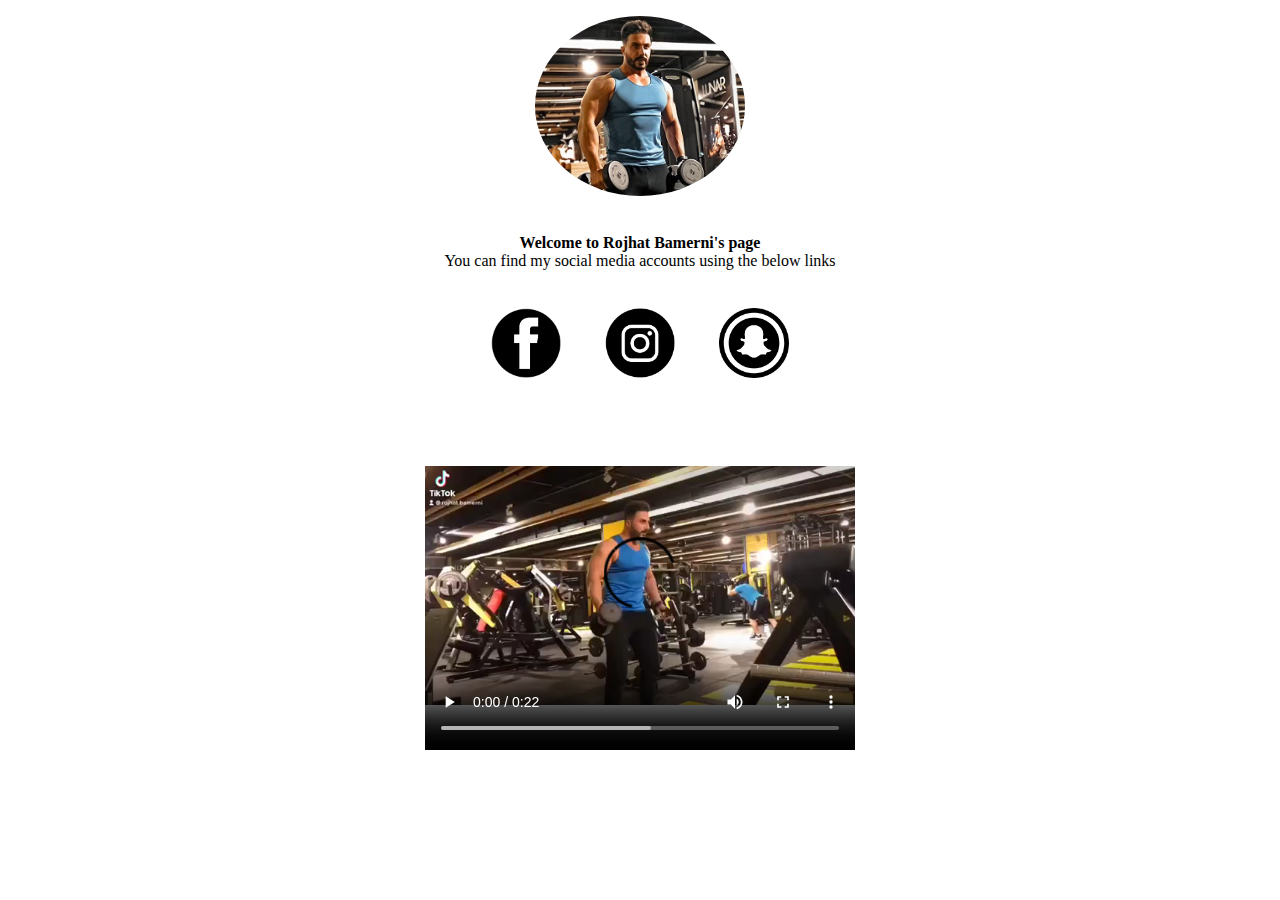
==== index.html @ d6068297 "Add files via upload" ====
<!DOCTYPE html>
<html>
<head >
<link rel="stylesheet" href="button.css">
<style>
    div.container {
      display:inline-block;
	padding: 20px;
    }
  </style>
</head>
   
   <body>
   <p class="aligncenter">
   <img class="circleimage" src="11.jpg">
   </p>
   <br>
   <center><b>Welcome to Rojhat Bamerni's page</b></center>
   <center>You can find my social media accounts using the below links</center>
   
   <br>
   <center>
   <div class="container">
   <a href="https://web.facebook.com/profile.php?id=100008391335220">
    <img src="facebook.png" height="70" width="70" />
    </a> 
  </div>
  <div class="container">
  <a href="https://instagram.com/rojhat_bamerni?utm_medium=copy_link">
    <img class="middle-img" src="instagram.png" height="70" width="70" />
  </a>  
  </div>
  <div class="container">
  <a href="https://www.snapchat.com/add/arojhat096">
    <img src="snapchat.png" height="70" width="70" />
  </a>  
  </div>
</div>
</center>
   
   
   
	<br>
	<center><video width="430" height="330" controls>
  <source src="roj.mp4" type="video/mp4">
</video></center>
   </body>
</html>
---- button.css ----
.circleimage{
	width: 210px;
	height: 180px;
border-radius: 50%;	
}
.aligncenter {
    text-align: center;
}
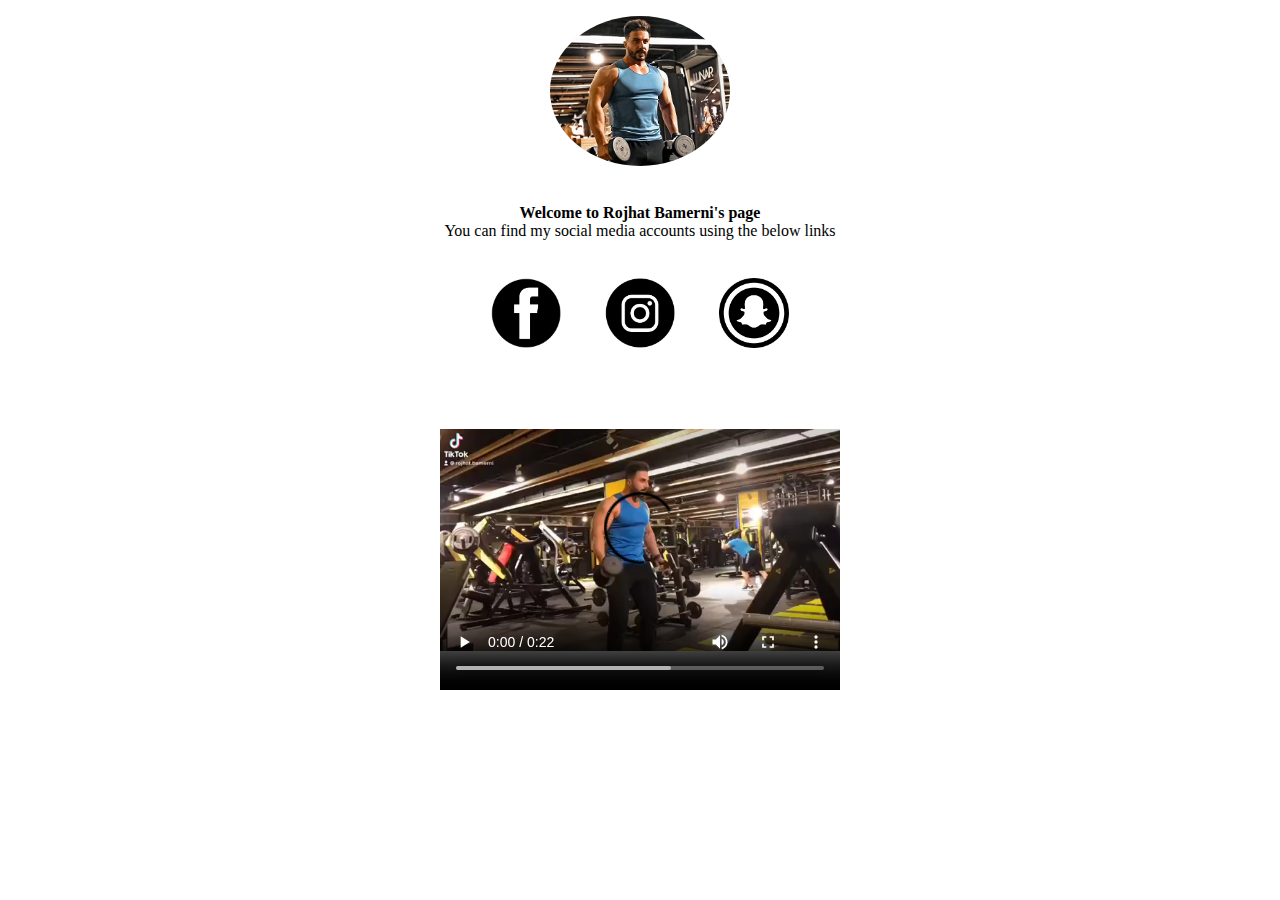
==== commit 940a683b: "Update index.html" ====
--- a/index.html
+++ b/index.html
@@ -1,6 +1,7 @@
 <!DOCTYPE html>
 <html>
 <head >
+	<meta name="viewport" content="width=device-width, initial-scale=1.0">
 <link rel="stylesheet" href="button.css">
 <style>
     div.container {
@@ -41,8 +42,8 @@
    
    
 	<br>
-	<center><video width="430" height="330" controls>
+	<center><video width="400" height="300" controls>
   <source src="roj.mp4" type="video/mp4">
 </video></center>
    </body>
-</html> +</html> 
--- a/button.css
+++ b/button.css
@@ -1,6 +1,6 @@
 .circleimage{
-	width: 210px;
-	height: 180px;
+	width: 180px;
+	height: 150px;
 border-radius: 50%;	
 }
 .aligncenter {
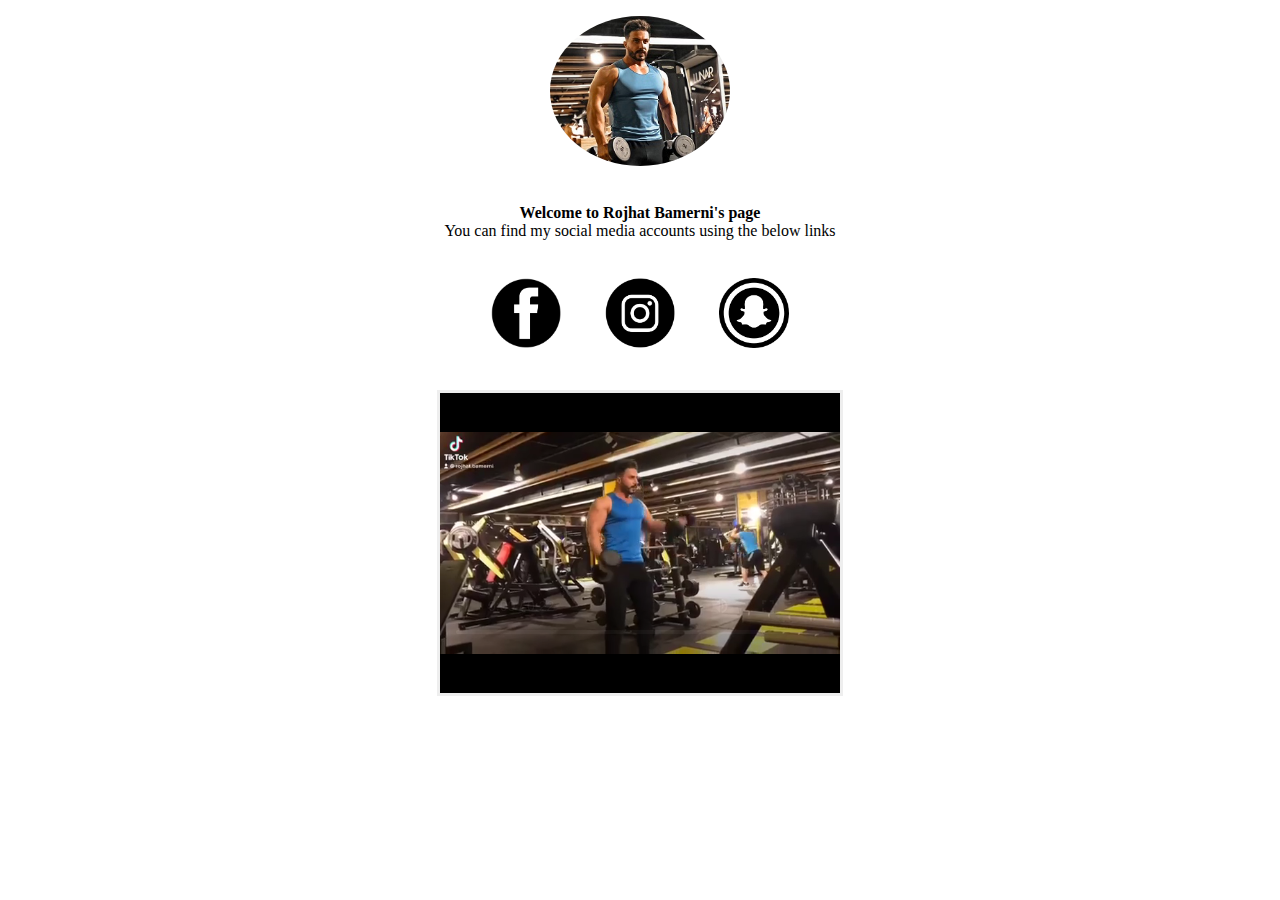
==== commit 6e063136: "Update index.html" ====
--- a/index.html
+++ b/index.html
@@ -42,8 +42,8 @@
    
    
 	<br>
-	<center><video width="400" height="300" controls>
-  <source src="roj.mp4" type="video/mp4">
-</video></center>
+	<center>
+	<iframe style="border: 3px solid #EEE;" src="roj.mp4" width="400" height="300" frameborder="0" allowfullscreen="allowfullscreen"></iframe> 
+	</center>
    </body>
 </html> 
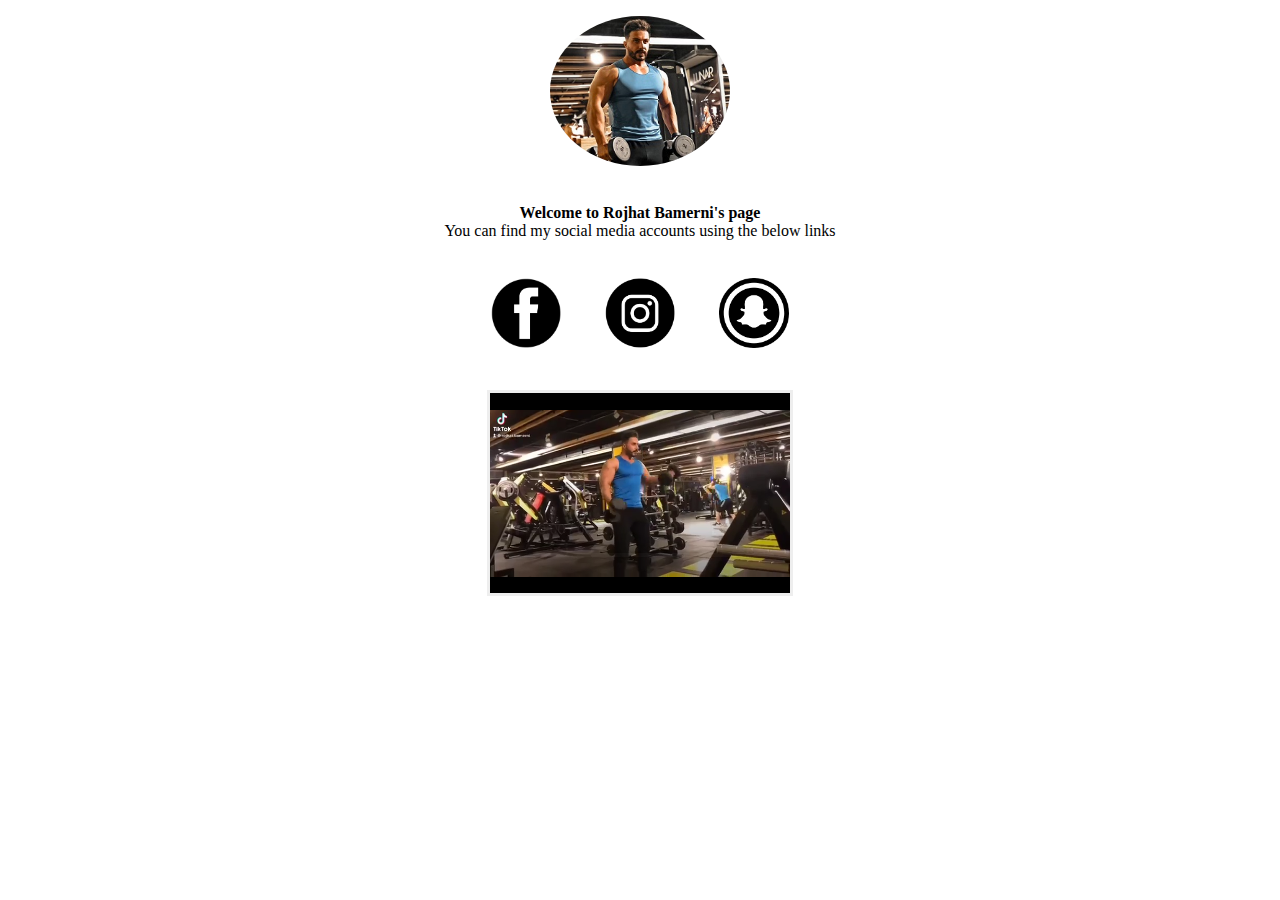
==== commit e3a327f0: "Update index.html" ====
--- a/index.html
+++ b/index.html
@@ -43,7 +43,7 @@
    
 	<br>
 	<center>
-	<iframe style="border: 3px solid #EEE;" src="roj.mp4" width="400" height="300" frameborder="0" allowfullscreen="allowfullscreen"></iframe> 
+	<iframe style="border: 3px solid #EEE;" src="roj.mp4" width="300" height="200" frameborder="0" allowfullscreen="allowfullscreen"></iframe> 
 	</center>
    </body>
 </html> 
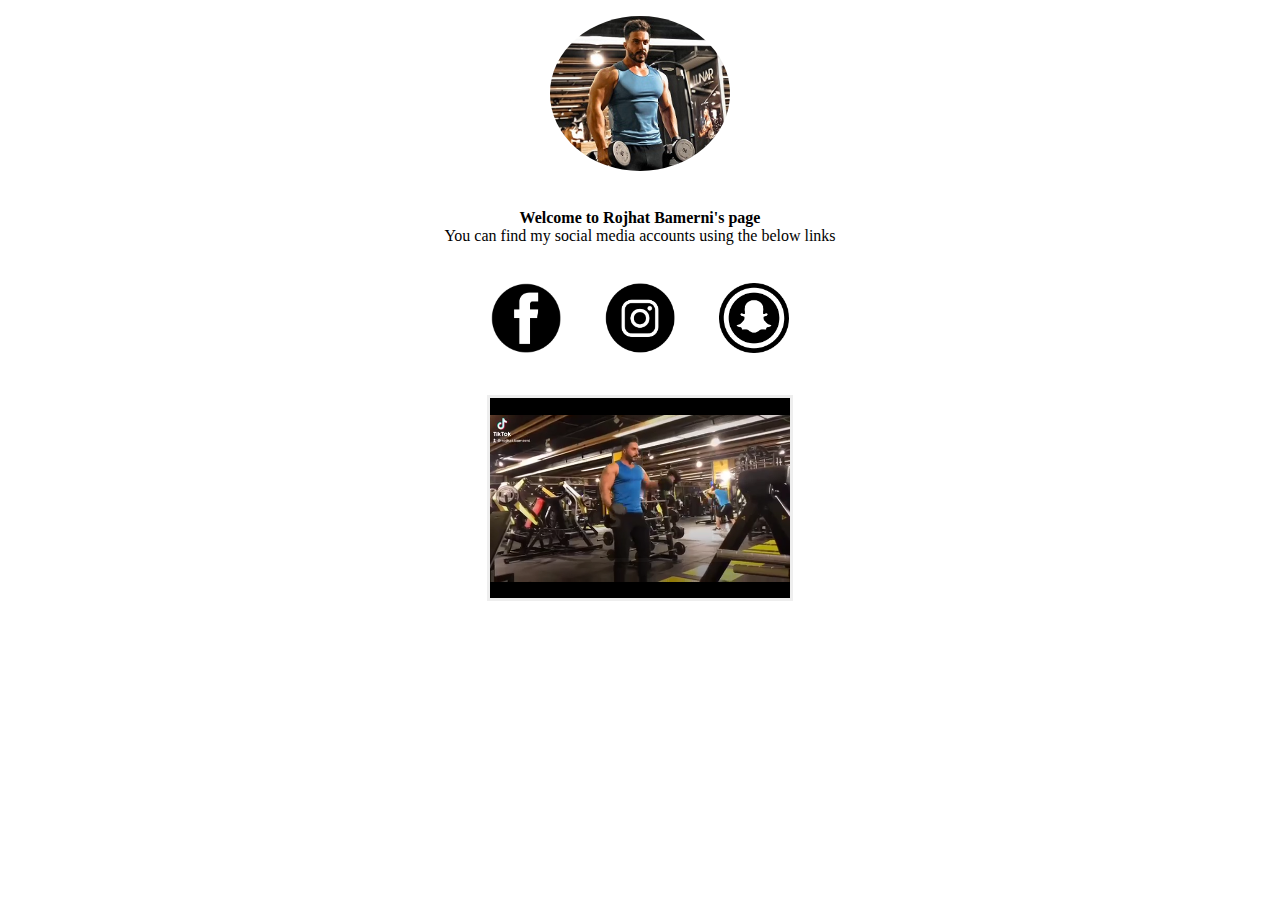
==== commit 38b8efa5: "Update index.html" ====
--- a/index.html
+++ b/index.html
@@ -13,7 +13,7 @@
    
    <body>
    <p class="aligncenter">
-   <img class="circleimage" src="11.jpg">
+   <img class="circleimage" src="11.jpg" style="max-width:100%;height:auto;">
    </p>
    <br>
    <center><b>Welcome to Rojhat Bamerni's page</b></center>
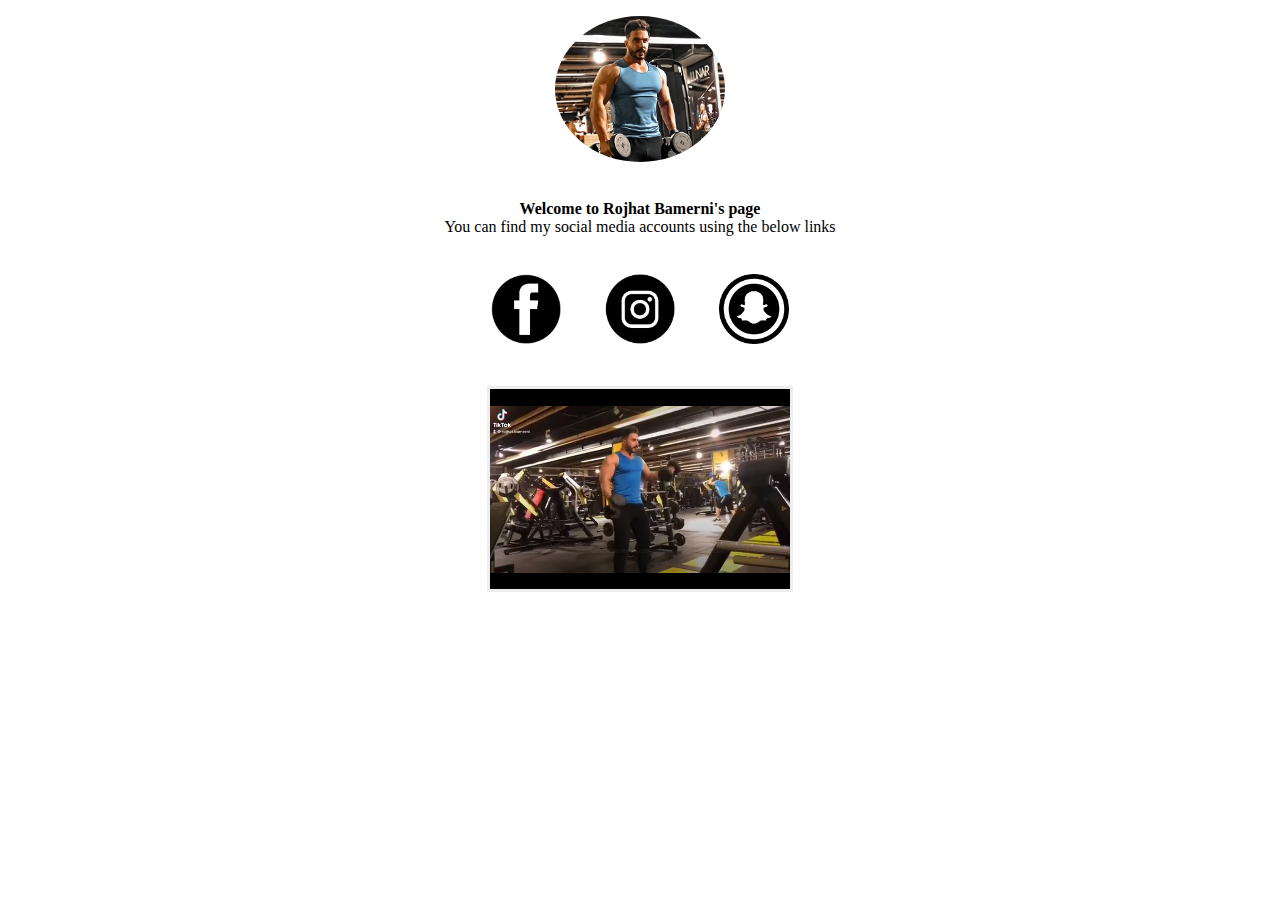
==== commit 315a3d94: "Update index.html" ====
--- a/index.html
+++ b/index.html
@@ -13,7 +13,7 @@
    
    <body>
    <p class="aligncenter">
-   <img class="circleimage" src="11.jpg" style="max-width:100%;height:auto;">
+   <img class="circleimage" src="11.jpg" height="150" width="170" style="max-width:100%;height:auto;">
    </p>
    <br>
    <center><b>Welcome to Rojhat Bamerni's page</b></center>
--- a/button.css
+++ b/button.css
@@ -1,6 +1,5 @@
 .circleimage{
-	width: 180px;
-	height: 150px;
+	
 border-radius: 50%;	
 }
 .aligncenter {
